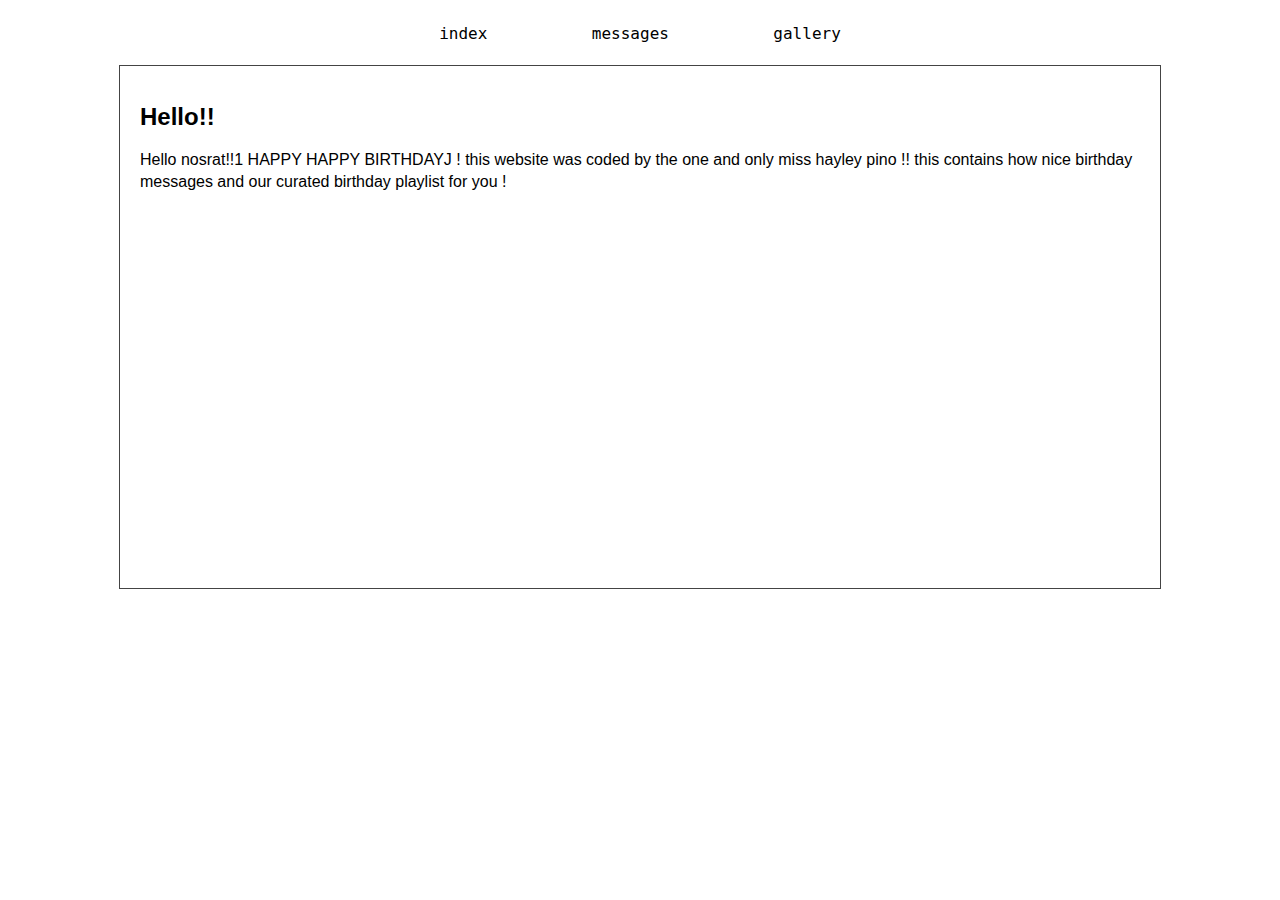
==== index.html @ 95872fc3 "messages and images added" ====
<!DOCTYPE html>

<html>

  <head>
    <title>happy birthday nosrat</title> <link rel="stylesheet" type="text/css"
      href="css.css">
      <meta charset="UTF-8">
  </head>

  <body>


    <nav>
      <ul class="menu">
        <li><a href="index.html">index</a></li>
        <li><a href="message.html">messages</a></li>
        <li><a href="gallery.html">gallery</a></li>

      </ul>
    </nav>
    <div class="outerpagewrap">

      <h2>Hello!! </h2>
      <p>Hello nosrat!!1 HAPPY HAPPY BIRTHDAYJ ! this website was coded
        by the one and only miss hayley pino !! this contains how nice birthday
        messages and our curated birthday playlist for you !
      </p>

      <iframe style="border-radius:12px" src="https://open.spotify.com/embed/playlist/1SC1lvDsn3kOpsV3ngHIWO?utm_source=generator" 
      width="100%" height="352" frameBorder="0" allowfullscreen=""allow="autoplay; clipboard-write; encrypted-media; fullscreen; picture-in-picture" loading="lazy"></iframe>

    </div>


  </body>

</html>
---- css.css ----
/* menu */
.menu {
  text-align: center;
  padding: 10px;
  margin: 5px;
}

.menu li {
  display: inline-flex;
}

.menu li a {
  text-decoration: none;
  text-align: center;
  color: black;
  background-color: white;
  padding: 5px 50px;
  font-variant: normal;
  font-family: monospace;
  transition: 0.7s ease;
}

.menu li a:hover {
  background-color: lightskyblue;
  color: #F2EDD5;
  transition: 0.6s ease;
  text-decoration: underline;
  text-decoration-color: #F2EDD5;

}


/* body stays in the middle*/
div.outerpagewrap {
  max-width: 1000px;
  margin-left: auto;
  margin-right: auto;
  text-align: left;
  border: 1px solid #444444;
  padding: 20px;

}

body {
    background-color: white ;
    font-family: 'Open Sans', sans-serif;
    color: black;
    line-height:      1.4em;
    align-items: center;
    font-size: 16px;
}

h1 {
  text-align: center;
  text-decoration: underline;
}
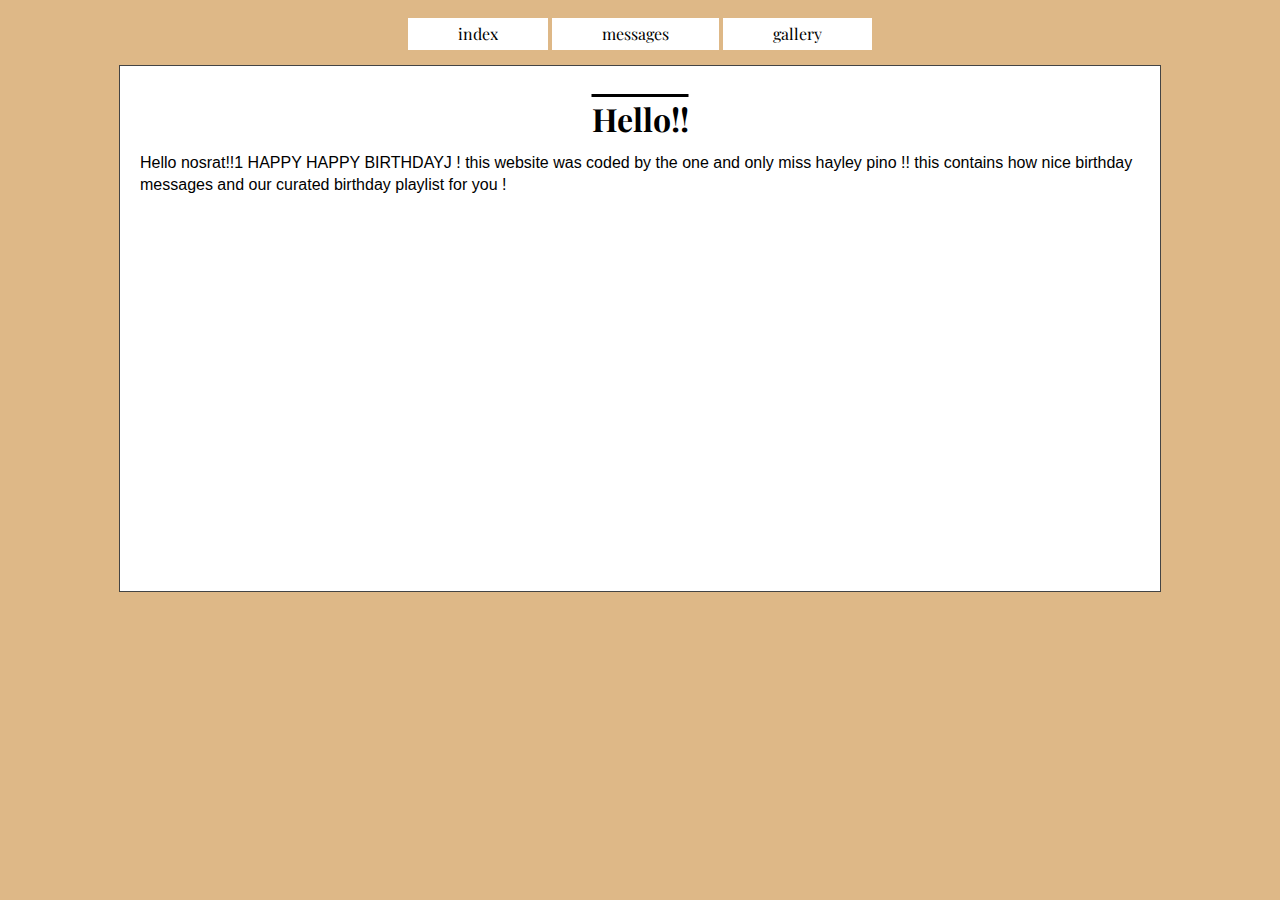
==== commit c4224768: "include colours" ====
--- a/index.html
+++ b/index.html
@@ -3,8 +3,11 @@
 <html>
 
   <head>
-    <title>happy birthday nosrat</title> <link rel="stylesheet" type="text/css"
-      href="css.css">
+    <title>happy birthday nosrat</title> 
+    <link rel="stylesheet" type="text/css" href="css.css">
+    <style>
+      @import url('https://fonts.googleapis.com/css2?family=Playfair+Display&display=swap');
+    </style>
       <meta charset="UTF-8">
   </head>
 
@@ -21,7 +24,7 @@
     </nav>
     <div class="outerpagewrap">
 
-      <h2>Hello!! </h2>
+      <h1>Hello!! </h1>
       <p>Hello nosrat!!1 HAPPY HAPPY BIRTHDAYJ ! this website was coded
         by the one and only miss hayley pino !! this contains how nice birthday
         messages and our curated birthday playlist for you !
--- a/css.css
+++ b/css.css
@@ -16,7 +16,7 @@
   background-color: white;
   padding: 5px 50px;
   font-variant: normal;
-  font-family: monospace;
+  font-family: 'Playfair Display', serif;
   transition: 0.7s ease;
 }
 
@@ -32,6 +32,7 @@
 
 /* body stays in the middle*/
 div.outerpagewrap {
+  background-color: white;
   max-width: 1000px;
   margin-left: auto;
   margin-right: auto;
@@ -42,8 +43,8 @@
 }
 
 body {
-    background-color: white ;
-    font-family: 'Open Sans', sans-serif;
+    background-color: burlywood  ;
+    font-family: 'Merriweather', sans-serif;
     color: black;
     line-height:      1.4em;
     align-items: center;
@@ -52,6 +53,15 @@
 
 h1 {
   text-align: center;
-  text-decoration: underline;
+  text-decoration: overline;
+  font-family: 'Playfair Display', serif;
 }
 
+#myDIV {
+  width: 100%;
+  padding: 50px 0;
+  text-align: center;
+  font-size: xx-large;
+  background-color: lightblue;
+  margin-top: 20px;
+}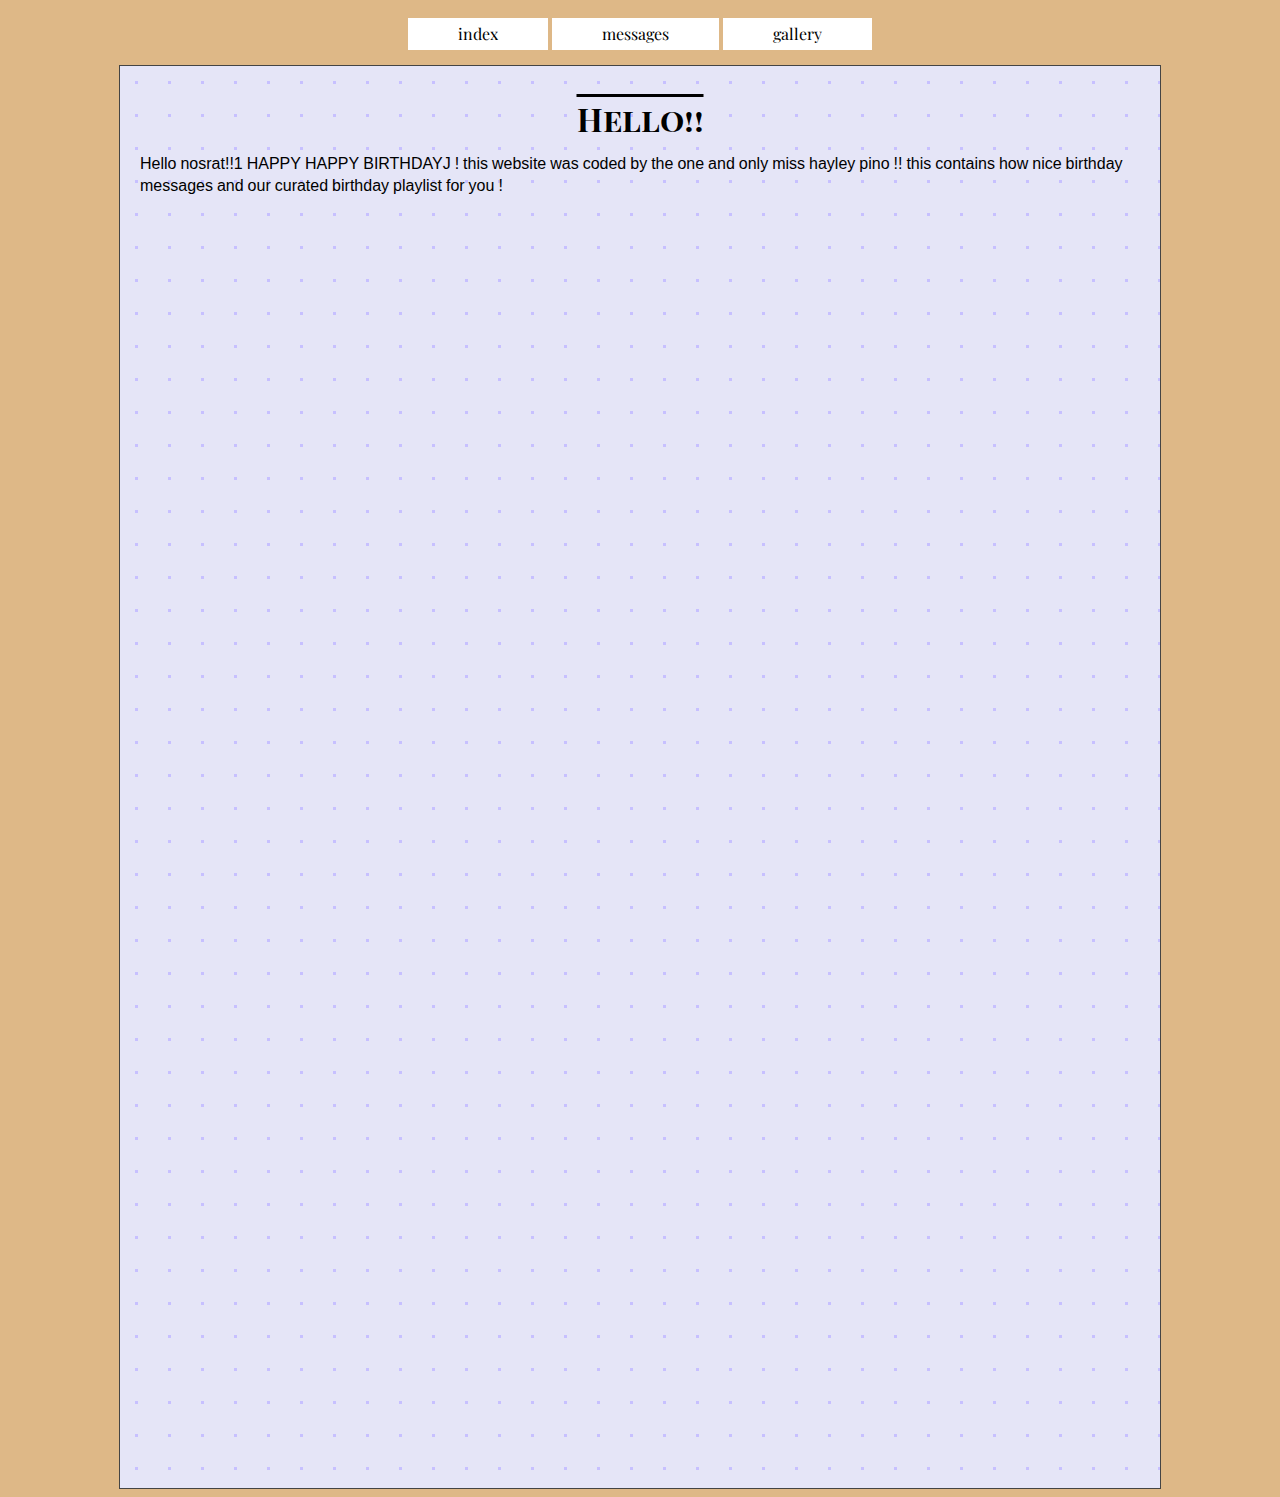
==== commit 01c69092: "urahara added" ====
--- a/index.html
+++ b/index.html
@@ -6,7 +6,7 @@
     <title>happy birthday nosrat</title> 
     <link rel="stylesheet" type="text/css" href="css.css">
     <style>
-      @import url('https://fonts.googleapis.com/css2?family=Playfair+Display&display=swap');
+      @import url('https://fonts.googleapis.com/css2?family=Noto+Sans+NKo&family=Playfair+Display+SC:ital@1&family=Playfair+Display:ital,wght@0,400;0,500;1,400&display=swap');
     </style>
       <meta charset="UTF-8">
   </head>
@@ -31,7 +31,7 @@
       </p>
 
       <iframe style="border-radius:12px" src="https://open.spotify.com/embed/playlist/1SC1lvDsn3kOpsV3ngHIWO?utm_source=generator" 
-      width="100%" height="352" frameBorder="0" allowfullscreen=""allow="autoplay; clipboard-write; encrypted-media; fullscreen; picture-in-picture" loading="lazy"></iframe>
+      width="100%" height="1250" frameBorder="0" allowfullscreen=""allow="autoplay; clipboard-write; encrypted-media; fullscreen; picture-in-picture" loading="lazy"></iframe>
 
     </div>
 
--- a/css.css
+++ b/css.css
@@ -32,7 +32,10 @@
 
 /* body stays in the middle*/
 div.outerpagewrap {
-  background-color: white;
+  background-color: #e5e5f7;
+opacity: 1;
+background-image: radial-gradient(#c7c0ff 1.6500000000000001px, #e5e5f7 1.6500000000000001px);
+background-size: 33px 33px;
   max-width: 1000px;
   margin-left: auto;
   margin-right: auto;
@@ -44,7 +47,7 @@
 
 body {
     background-color: burlywood  ;
-    font-family: 'Merriweather', sans-serif;
+    font-family: 'Noto Sans NKo', sans-serif;
     color: black;
     line-height:      1.4em;
     align-items: center;
@@ -54,7 +57,11 @@
 h1 {
   text-align: center;
   text-decoration: overline;
-  font-family: 'Playfair Display', serif;
+  font-family: 'Playfair Display SC', serif;
+}
+
+h2 {
+  text-align: left;
 }
 
 #myDIV {
@@ -64,4 +71,5 @@
   font-size: xx-large;
   background-color: lightblue;
   margin-top: 20px;
-}+}
+
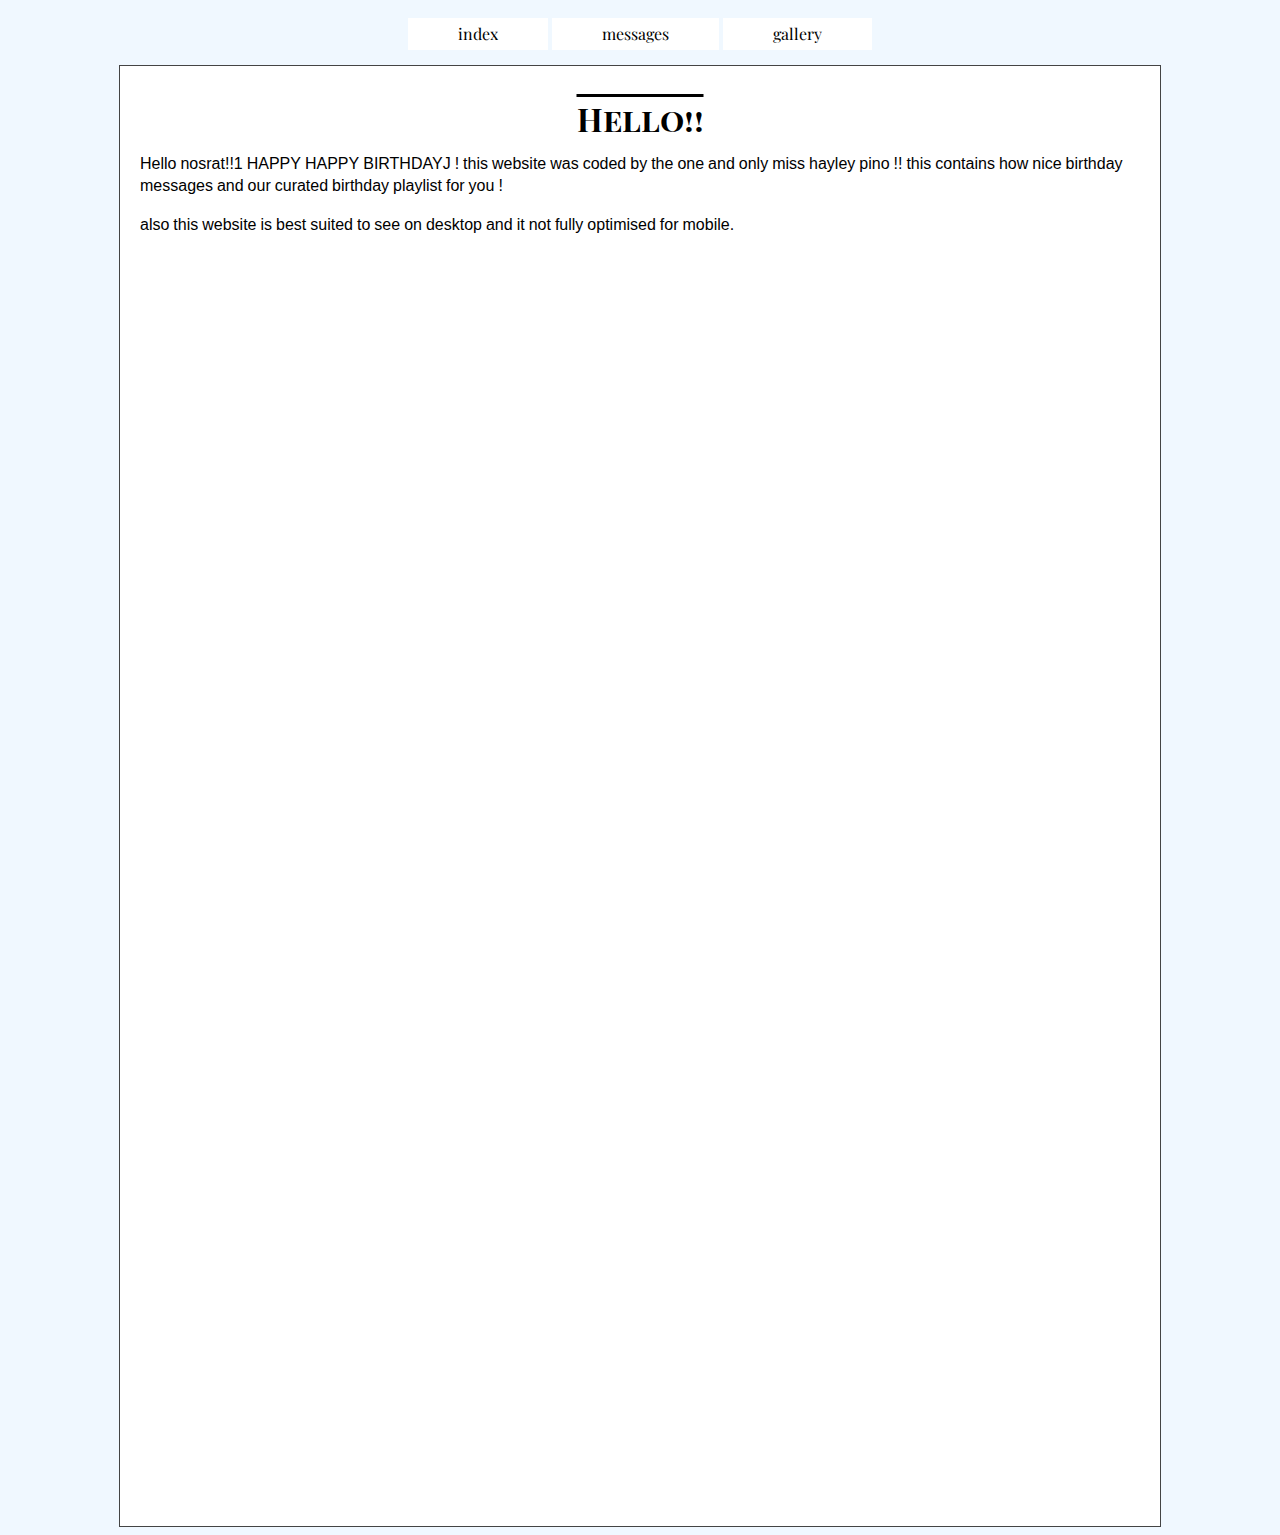
==== commit 2510a80d: "gallery" ====
--- a/index.html
+++ b/index.html
@@ -2,40 +2,43 @@
 
 <html>
 
-  <head>
-    <title>happy birthday nosrat</title> 
-    <link rel="stylesheet" type="text/css" href="css.css">
-    <style>
-      @import url('https://fonts.googleapis.com/css2?family=Noto+Sans+NKo&family=Playfair+Display+SC:ital@1&family=Playfair+Display:ital,wght@0,400;0,500;1,400&display=swap');
-    </style>
-      <meta charset="UTF-8">
-  </head>
+<head>
+  <title>happy birthday nosrat</title>
+  <link rel="stylesheet" type="text/css" href="css.css">
+  <style>
+    @import url('https://fonts.googleapis.com/css2?family=Noto+Sans+NKo&family=Playfair+Display+SC:ital@1&family=Playfair+Display:ital,wght@0,400;0,500;1,400&display=swap');
+  </style>
+  <meta charset="UTF-8">
+</head>
 
-  <body>
+<body>
 
 
-    <nav>
-      <ul class="menu">
-        <li><a href="index.html">index</a></li>
-        <li><a href="message.html">messages</a></li>
-        <li><a href="gallery.html">gallery</a></li>
+  <nav>
+    <ul class="menu">
+      <li><a href="index.html">index</a></li>
+      <li><a href="message.html">messages</a></li>
+      <li><a href="gallery.html">gallery</a></li>
 
-      </ul>
-    </nav>
-    <div class="outerpagewrap">
+    </ul>
+  </nav>
+  <div class="outerpagewrap">
 
-      <h1>Hello!! </h1>
-      <p>Hello nosrat!!1 HAPPY HAPPY BIRTHDAYJ ! this website was coded
-        by the one and only miss hayley pino !! this contains how nice birthday
-        messages and our curated birthday playlist for you !
-      </p>
+    <h1>Hello!! </h1>
+    <p>Hello nosrat!!1 HAPPY HAPPY BIRTHDAYJ ! this website was coded
+      by the one and only miss hayley pino !! this contains how nice birthday
+      messages and our curated birthday playlist for you !
+    </p>
+    <p>also this website is best suited to see on desktop and it not fully optimised for mobile. </p>
 
-      <iframe style="border-radius:12px" src="https://open.spotify.com/embed/playlist/1SC1lvDsn3kOpsV3ngHIWO?utm_source=generator" 
-      width="100%" height="1250" frameBorder="0" allowfullscreen=""allow="autoplay; clipboard-write; encrypted-media; fullscreen; picture-in-picture" loading="lazy"></iframe>
+    <iframe style="border-radius:12px"
+      src="https://open.spotify.com/embed/playlist/1SC1lvDsn3kOpsV3ngHIWO?utm_source=generator" width="100%"
+      height="1250" frameBorder="0" allowfullscreen=""
+      allow="autoplay; clipboard-write; encrypted-media; fullscreen; picture-in-picture" loading="lazy"></iframe>
 
-    </div>
+  </div>
 
 
-  </body>
+</body>
 
 </html>--- a/css.css
+++ b/css.css
@@ -30,12 +30,18 @@
 }
 
 
+body {
+  background-color: aliceblue;
+  font-family: 'Noto Sans NKo', sans-serif;
+  color: black;
+  line-height: 1.4em;
+  align-items: center;
+  font-size: 16px;
+}
+
 /* body stays in the middle*/
 div.outerpagewrap {
-  background-color: #e5e5f7;
-opacity: 1;
-background-image: radial-gradient(#c7c0ff 1.6500000000000001px, #e5e5f7 1.6500000000000001px);
-background-size: 33px 33px;
+  background-color: white;
   max-width: 1000px;
   margin-left: auto;
   margin-right: auto;
@@ -45,13 +51,10 @@
 
 }
 
-body {
-    background-color: burlywood  ;
-    font-family: 'Noto Sans NKo', sans-serif;
-    color: black;
-    line-height:      1.4em;
-    align-items: center;
-    font-size: 16px;
+div.gallery {
+  text-align: left;
+  border: 1px solid #444444;
+  padding: 10px;
 }
 
 h1 {
@@ -71,5 +74,4 @@
   font-size: xx-large;
   background-color: lightblue;
   margin-top: 20px;
-}
-
+}